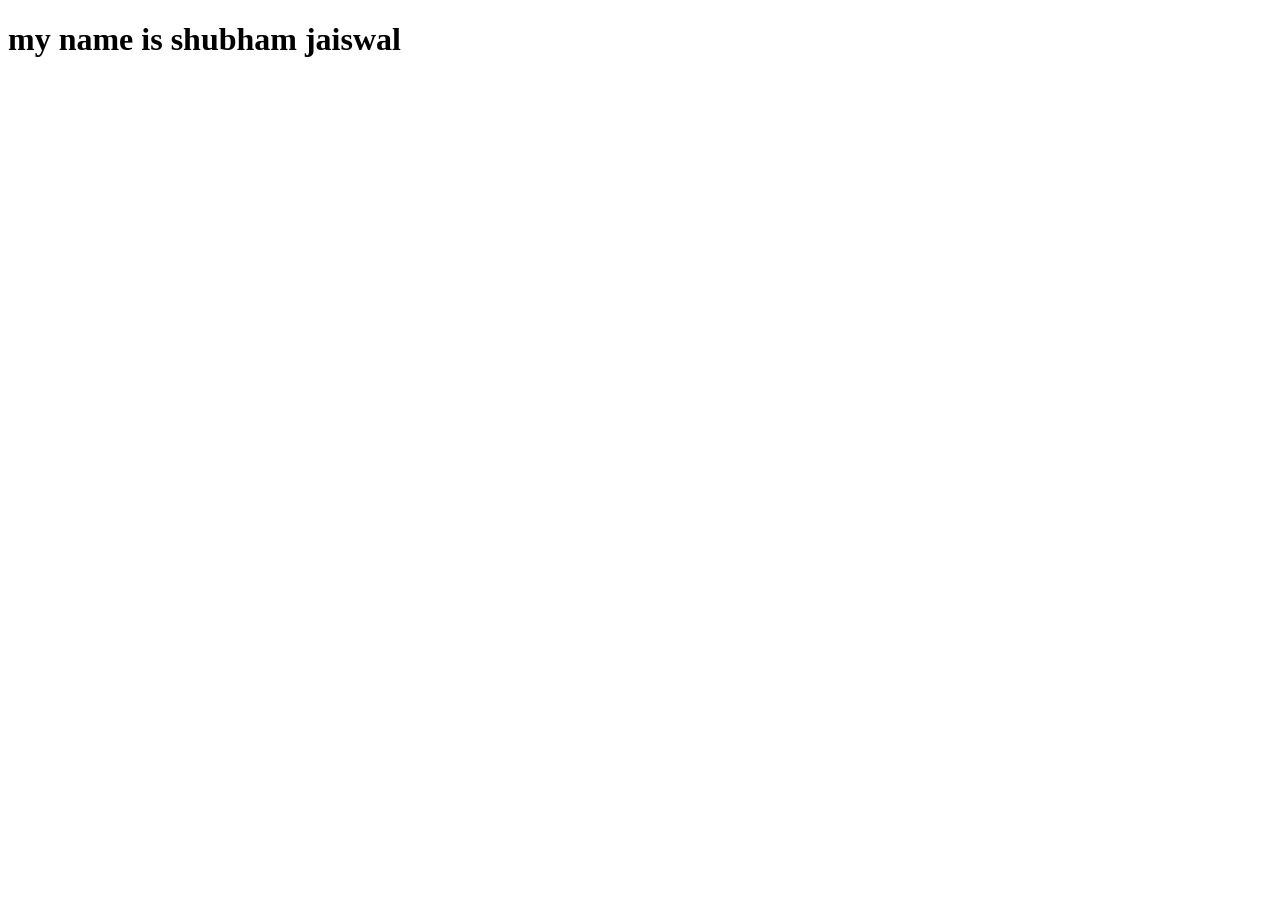
==== first/index.html @ 9ad08012 "first commit" ====
<!DOCTYPE html>
<html lang="en">
<head>
    <meta charset="UTF-8">
    <meta name="viewport" content="width=device-width, initial-scale=1.0">
    <title>Document</title>
</head>
<body>
   <h1>my name is shubham jaiswal
    
   </h1> 
</body>
</html>
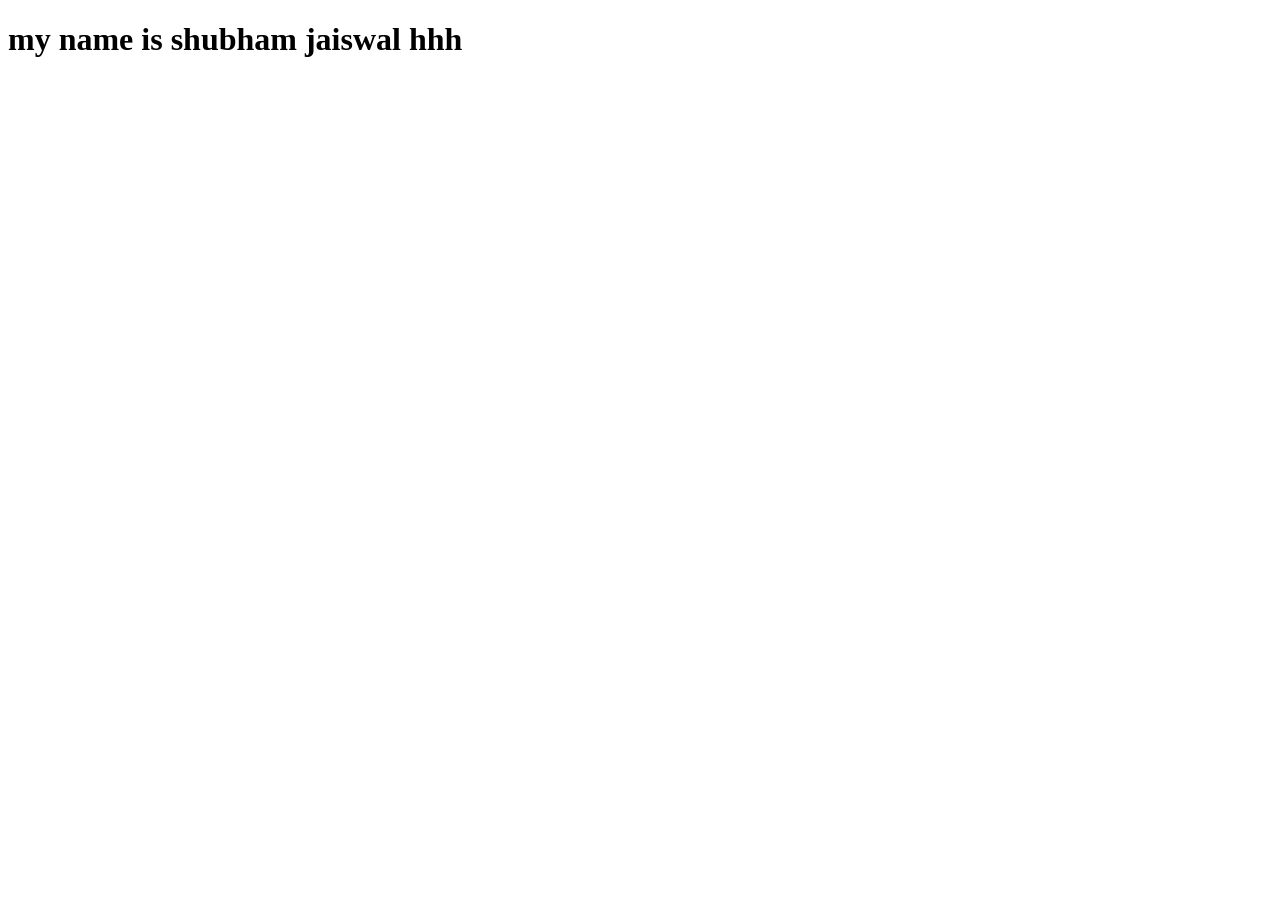
==== commit e2e30b05: "done" ====
--- a/first/index.html
+++ b/first/index.html
@@ -6,8 +6,8 @@
     <title>Document</title>
 </head>
 <body>
-   <h1>my name is shubham jaiswal
-    
+   <h1>my name is shubham jaiswal hhh
+
    </h1> 
 </body>
 </html>
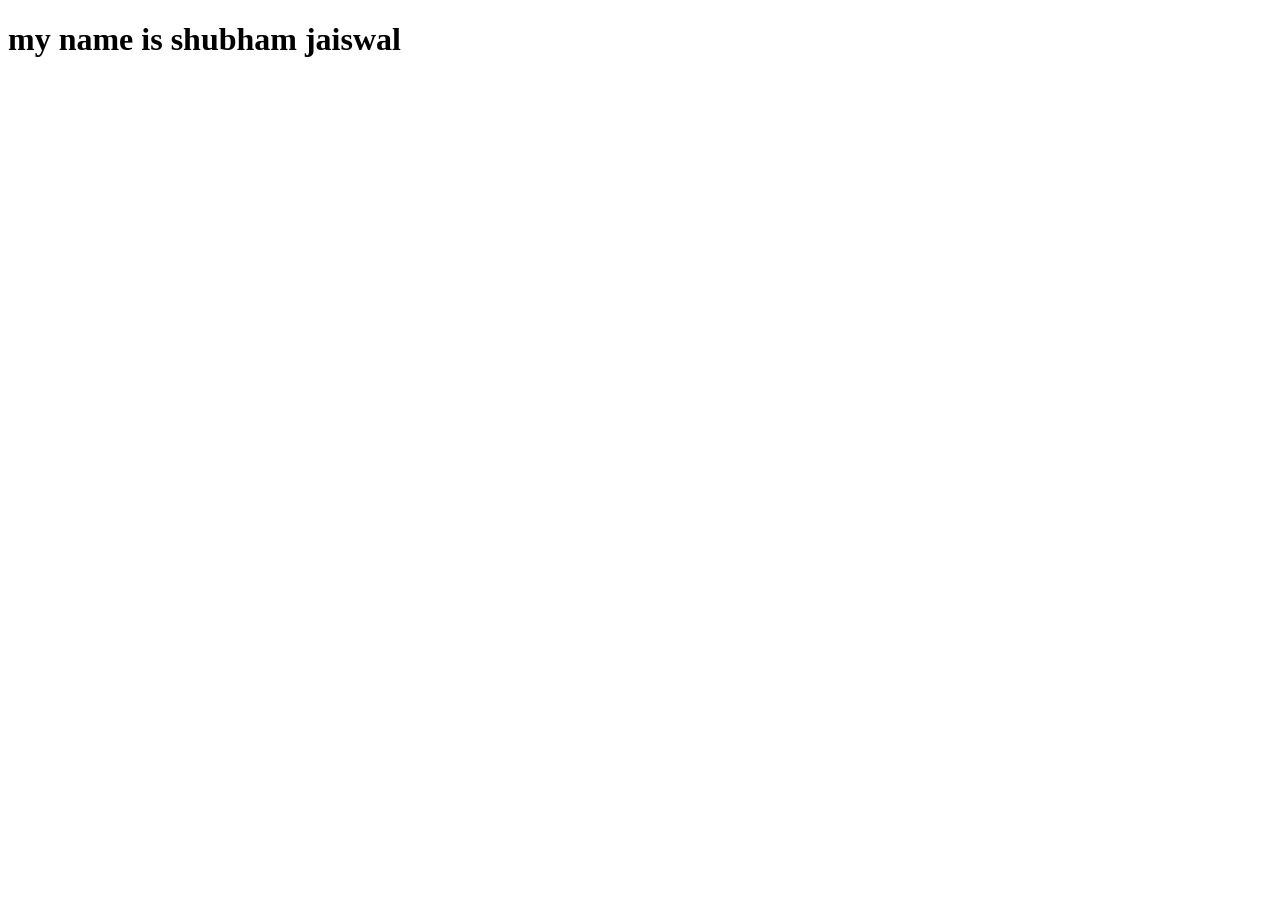
==== commit cb8bfefb: "bootstrap" ====
--- a/first/index.html
+++ b/first/index.html
@@ -6,8 +6,8 @@
     <title>Document</title>
 </head>
 <body>
-   <h1>my name is shubham jaiswal hhh
+   <h1>my name is shubham jaiswal </h1>
 
-   </h1> 
+   
 </body>
 </html>
